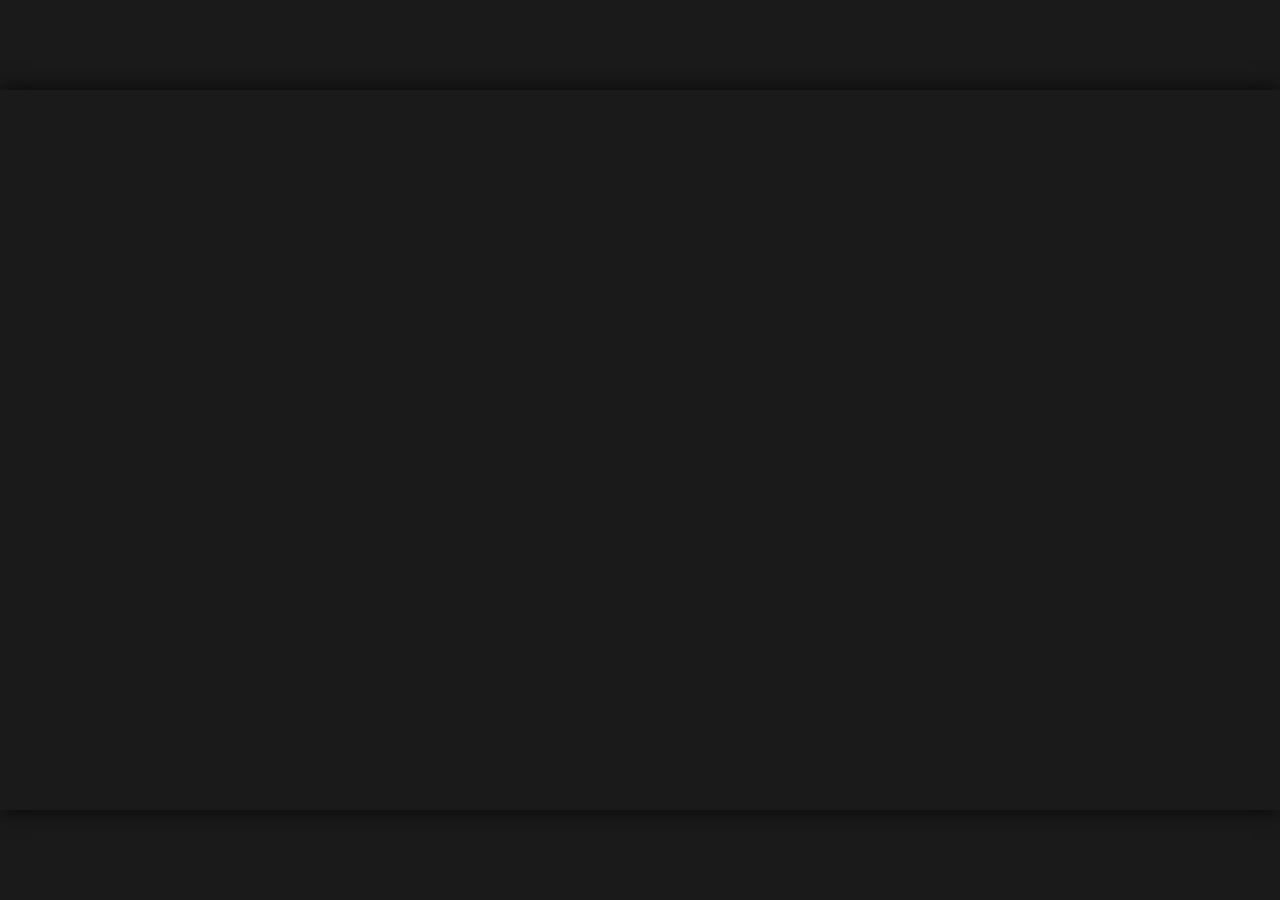
==== testprak/index.html @ c4ee4525 "1.0" ====
<!DOCTYPE html>
<html lang="ru">
<head>
    <meta charset="UTF-8">
    <meta name="viewport" content="width=device-width, initial-scale=1.0">
    <title>Симулятор Сисадмина 2.0</title>

    <link rel="stylesheet" href="style.css">

    <script src="phaser.js"></script>
</head>
<body>

    <div id="game-container"></div>

    <script src="game.js"></script>

</body>
</html>
---- testprak/style.css ----
/* style.css */
body {
    margin: 0;
    padding: 0;
    background-color: #1a1a1a; /* Темный фон вне игры */
    display: flex;
    justify-content: center;
    align-items: center;
    height: 100vh;
    overflow: hidden; /* Убираем случайные скроллбары */
}

#game-container {
    position: relative;
    width: 1280px; /* Ширина под твой дизайн */
    height: 720px; /* Высота под твой дизайн */
    box-shadow: 0 0 20px rgba(0, 0, 0, 0.8); /* Легкая тень для красоты */
}
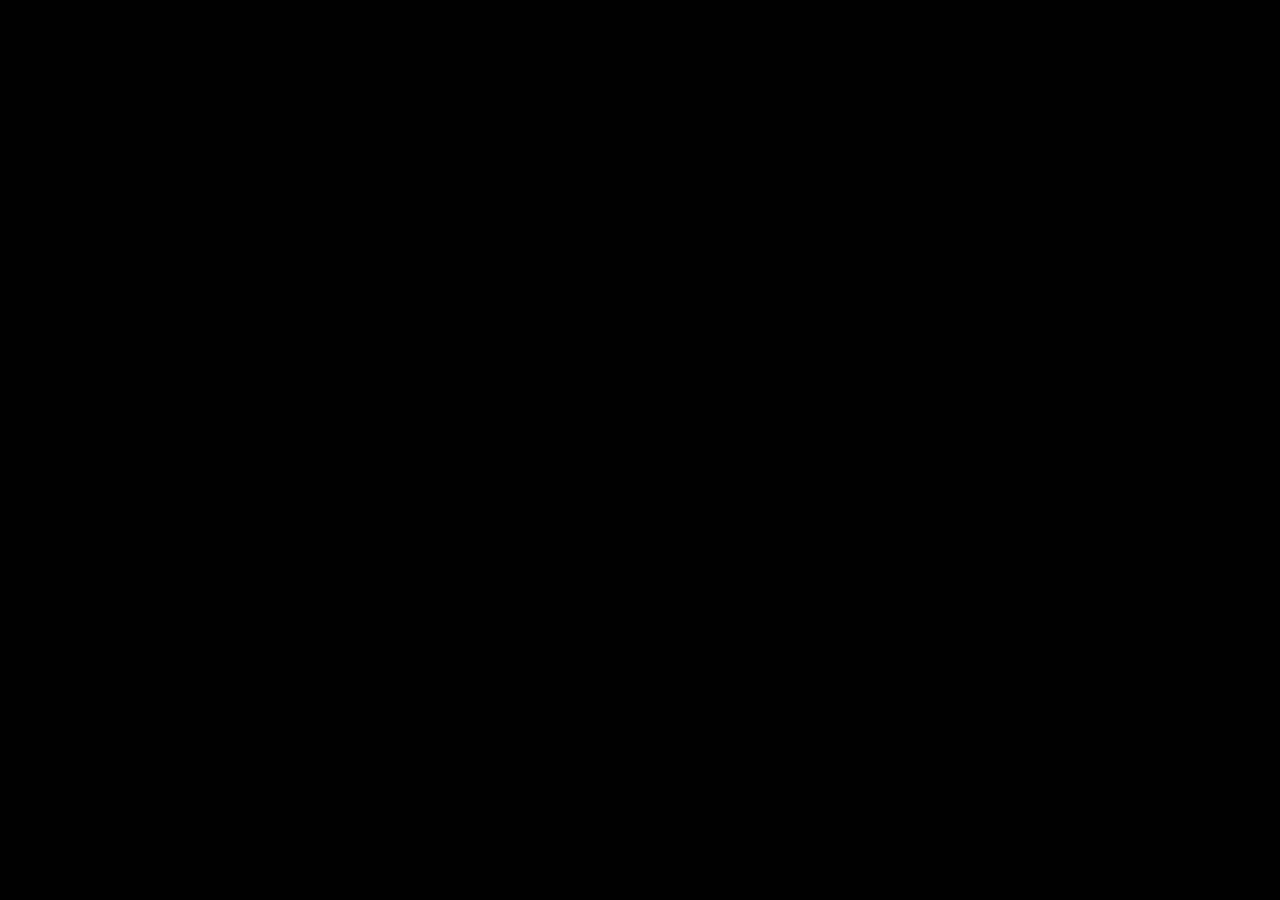
==== commit fb4db714: "добавление первого уровня 1 уровень" ====
--- a/testprak/index.html
+++ b/testprak/index.html
@@ -3,17 +3,42 @@
 <head>
     <meta charset="UTF-8">
     <meta name="viewport" content="width=device-width, initial-scale=1.0">
-    <title>Симулятор Сисадмина 2.0</title>
-
-    <link rel="stylesheet" href="style.css">
-
-    <script src="phaser.js"></script>
+    <title>Симулятор Сисадмина</title>
+    
+    <!-- 1. Подключаем стили (дизайн) для терминала xterm.js -->
+    <link rel="stylesheet" href="https://cdn.jsdelivr.net/npm/xterm@5.3.0/css/xterm.css" />
+    
+    <style>
+        /* Убираем лишние белые рамки по краям экрана и делаем фон вокруг черным */
+        body { 
+            margin: 0; 
+            padding: 0; 
+            background: #000; 
+            overflow: hidden; 
+        }
+        
+        /* Центрируем нашу игру ровно по центру экрана */
+        #game-container { 
+            display: flex; 
+            justify-content: center; 
+            align-items: center; 
+            height: 100vh; 
+        }
+    </style>
 </head>
 <body>
 
+    <!-- В этот невидимый ящик Phaser сам встроит нашу игру -->
     <div id="game-container"></div>
-
+    
+    <!-- 2. Подключаем сам игровой движок Phaser -->
+    <script src="https://cdn.jsdelivr.net/npm/phaser@3.80.1/dist/phaser.min.js"></script>
+    
+    <!-- 3. Подключаем скрипт (логику) терминала xterm.js -->
+    <script src="https://cdn.jsdelivr.net/npm/xterm@5.3.0/lib/xterm.js"></script>
+    
+    <!-- 4. Наш собственный код игры (обязательно должен быть в самом конце!) -->
     <script src="game.js"></script>
-
+    
 </body>
-</html>
+</html>
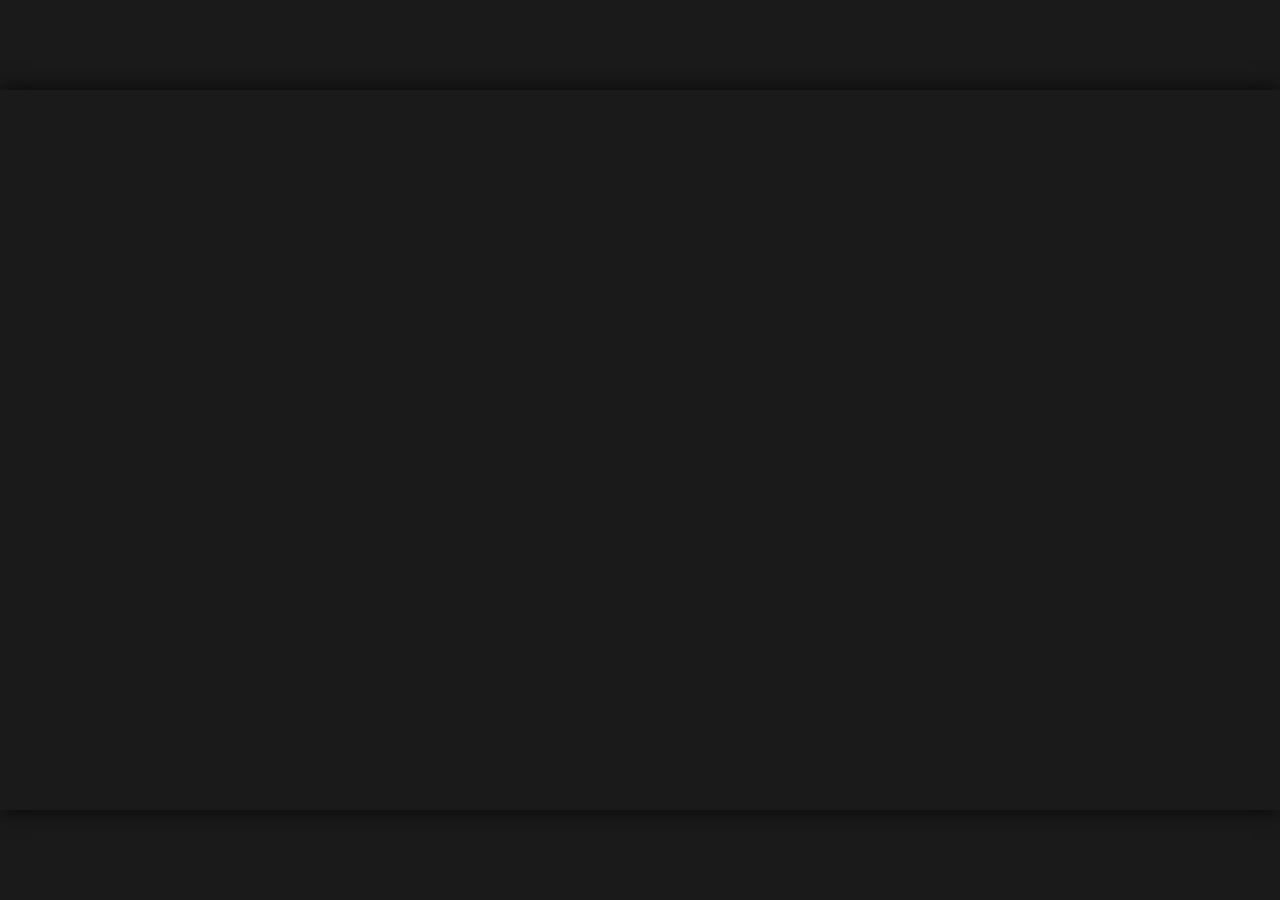
==== commit 4cc5fc9f: "3.0 обнова" ====
--- a/testprak/index.html
+++ b/testprak/index.html
@@ -2,43 +2,29 @@
 <html lang="ru">
 <head>
     <meta charset="UTF-8">
-    <meta name="viewport" content="width=device-width, initial-scale=1.0">
     <title>Симулятор Сисадмина</title>
     
-    <!-- 1. Подключаем стили (дизайн) для терминала xterm.js -->
+    <!-- Подключаем терминал xterm (с CDN) -->
     <link rel="stylesheet" href="https://cdn.jsdelivr.net/npm/xterm@5.3.0/css/xterm.css" />
     
-    <style>
-        /* Убираем лишние белые рамки по краям экрана и делаем фон вокруг черным */
-        body { 
-            margin: 0; 
-            padding: 0; 
-            background: #000; 
-            overflow: hidden; 
-        }
-        
-        /* Центрируем нашу игру ровно по центру экрана */
-        #game-container { 
-            display: flex; 
-            justify-content: center; 
-            align-items: center; 
-            height: 100vh; 
-        }
-    </style>
+    <!-- Наши стили из папки css -->
+    <link rel="stylesheet" href="css/style.css" />
+    <link rel="stylesheet" href="css/kanban.css" />
 </head>
 <body>
-
-    <!-- В этот невидимый ящик Phaser сам встроит нашу игру -->
     <div id="game-container"></div>
     
-    <!-- 2. Подключаем сам игровой движок Phaser -->
-    <script src="https://cdn.jsdelivr.net/npm/phaser@3.80.1/dist/phaser.min.js"></script>
-    
-    <!-- 3. Подключаем скрипт (логику) терминала xterm.js -->
+    <!-- 1. Библиотеки -->
+    <script src="lib/phaser.js"></script>
     <script src="https://cdn.jsdelivr.net/npm/xterm@5.3.0/lib/xterm.js"></script>
     
-    <!-- 4. Наш собственный код игры (обязательно должен быть в самом конце!) -->
-    <script src="game.js"></script>
+    <!-- 2. Наши скрипты (ПОРЯДОК ОЧЕНЬ ВАЖЕН!) -->
+    <!-- Сначала грузим конфиг, потом инструменты, и только в конце саму игру -->
+    <script src="js/config.js"></script>
+    <script src="js/terminal.js"></script>
+    <script src="js/kanban.js"></script>
     
+    <!-- game.js всегда последний! -->
+    <script src="js/game.js"></script>
 </body>
 </html>
--- a/testprak/css/style.css
+++ b/testprak/css/style.css
@@ -0,0 +1,18 @@
+/* style.css */
+body {
+    margin: 0;
+    padding: 0;
+    background-color: #1a1a1a; /* Темный фон вне игры */
+    display: flex;
+    justify-content: center;
+    align-items: center;
+    height: 100vh;
+    overflow: hidden; /* Убираем случайные скроллбары */
+}
+
+#game-container {
+    position: relative;
+    width: 1280px; /* Ширина под твой дизайн */
+    height: 720px; /* Высота под твой дизайн */
+    box-shadow: 0 0 20px rgba(0, 0, 0, 0.8); /* Легкая тень для красоты */
+}
--- a/testprak/css/kanban.css
+++ b/testprak/css/kanban.css
@@ -0,0 +1,87 @@
+
+/* Главная доска: Эффект матового стекла */
+.kanban-board {
+    width: 1000px;
+    height: 600px;
+    /* Полупрозрачный белый фон */
+    background: rgba(255, 255, 255, 0.75); 
+    /* Главная магия: размытие того, что находится позади доски */
+    backdrop-filter: blur(16px); 
+    -webkit-backdrop-filter: blur(16px);
+    border-radius: 16px; /* Более мягкие, современные скругления */
+    display: flex;
+    gap: 16px;
+    padding: 24px;
+    box-sizing: border-box;
+    /* Многослойная тень для парения + внутренний белый блик для объема */
+    box-shadow: 
+        0 24px 48px rgba(0, 0, 0, 0.2), 
+        inset 0 0 0 1px rgba(255, 255, 255, 0.6); 
+    /* Тонкая рамка по внешнему контуру */
+    border: 1px solid rgba(255, 255, 255, 0.3);
+}
+
+/* Колонки: Делаем их тоже слегка прозрачными, чтобы поддержать стиль */
+.kanban-column {
+    flex: 1; 
+    background-color: rgba(244, 246, 248, 0.6);
+    border-radius: 10px;
+    display: flex;
+    flex-direction: column;
+    overflow: hidden;
+    border: 1px solid rgba(255, 255, 255, 0.5);
+    box-shadow: 0 4px 12px rgba(0, 0, 0, 0.05);
+}
+
+/* Заголовок колонки */
+.kanban-header {
+    padding: 15px;
+    font-size: 15px;
+    font-weight: 700;
+    color: #333d47; 
+    /* Легкий градиент для объема шапки колонки */
+    background: linear-gradient(180deg, rgba(255,255,255,0.8) 0%, rgba(244,246,248,0.4) 100%);
+    border-bottom: 1px solid rgba(0, 0, 0, 0.05);
+    display: flex;
+    justify-content: space-between;
+    align-items: center;
+    letter-spacing: 0.5px;
+}
+
+/* Счетчик задач (деталь для красоты UI) */
+.kanban-header .task-count {
+    background-color: #3b3b4d;
+    padding: 2px 8px;
+    border-radius: 12px;
+    font-size: 12px;
+    color: #fff;
+}
+
+/* Зона для карточек (скроллится, если задач много) */
+.kanban-tasks {
+    flex: 1;
+    padding: 12px;
+    overflow-y: auto;
+    display: flex;
+    flex-direction: column;
+    gap: 12px;
+}
+
+/* Желтый стикер-задача */
+.kanban-task {
+    background-color: #ffeb3b; /* Классический желтый стикер */
+    color: #222; /* Темный текст для контраста */
+    padding: 14px;
+    border-radius: 4px;
+    font-size: 15px;
+    font-weight: 500;
+    line-height: 1.4;
+    box-shadow: 2px 4px 8px rgba(0, 0, 0, 0.2);
+    border-left: 4px solid #fbc02d; /* Акцентная полоска */
+    transition: transform 0.2s ease;
+}
+
+/* Небольшая анимация при наведении (опционально) */
+.kanban-task:hover {
+    transform: translateY(-2px);
+}
